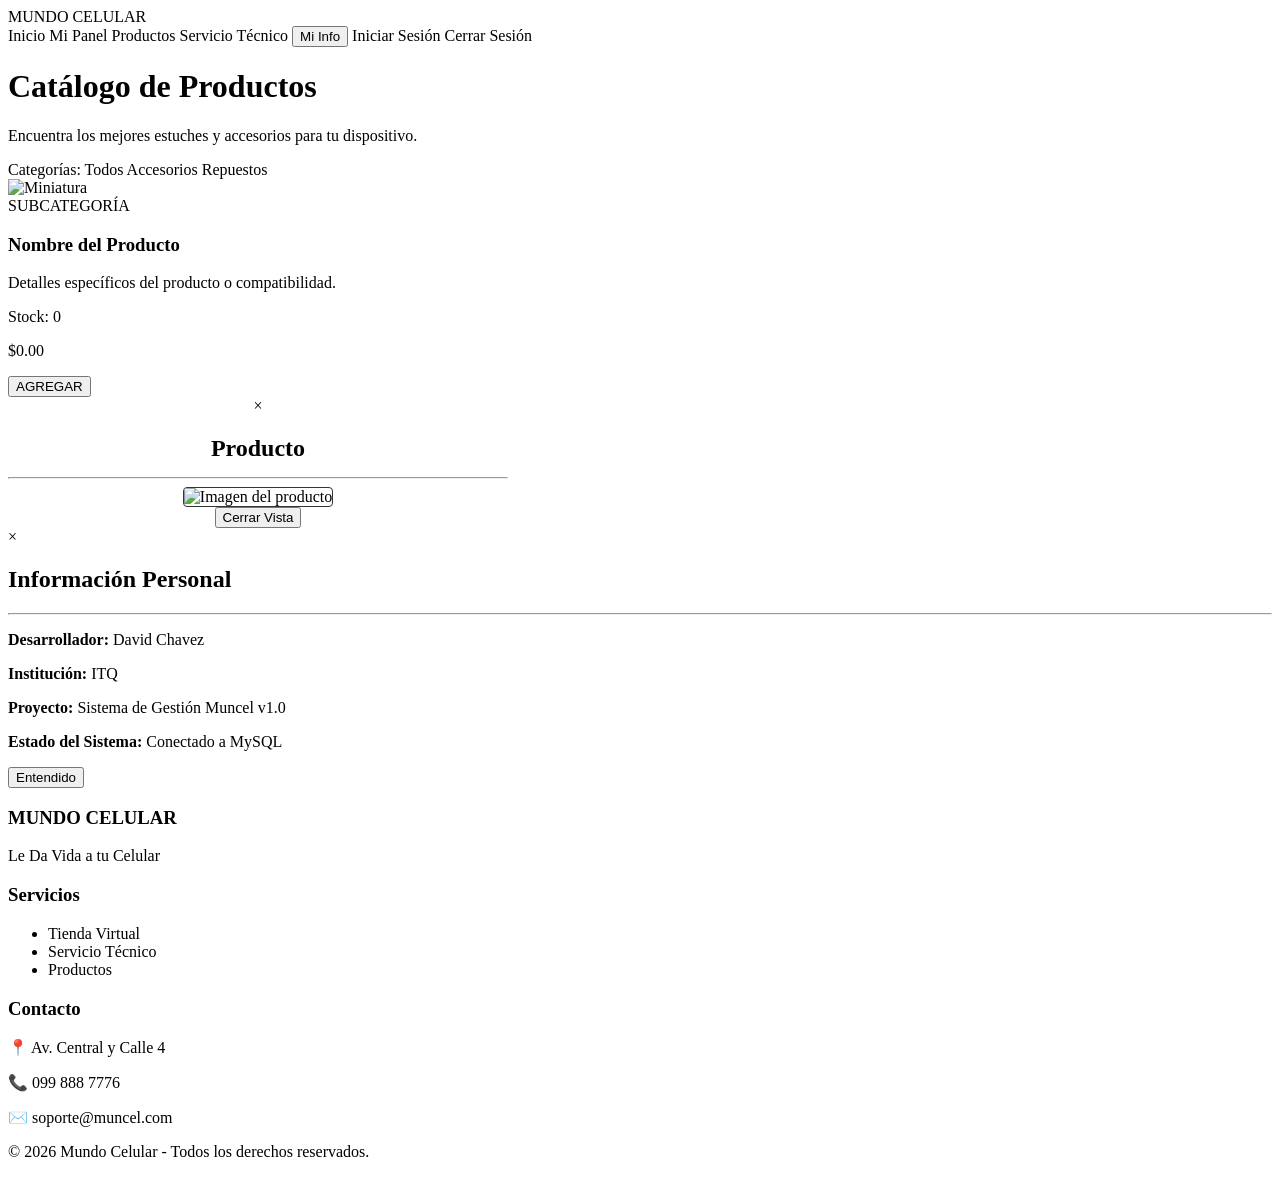
==== src/main/resources/templates/productos.html @ 13569221 "MunCelV1" ====
<!DOCTYPE html>
<html xmlns:th="http://www.thymeleaf.org">

<head>
    <meta charset="UTF-8">
    <meta name="viewport" content="width=device-width, initial-scale=1.0">
    <title>Mundo Celular - Tienda</title>
    <link rel="stylesheet" th:href="@{/estilos.css}">
</head>

<body>

    <nav class="navbar">
        <div class="nav-logo">MUNDO CELULAR</div>
        <div class="nav-links">
            <a th:if="${cliente == null}" th:href="@{/}">Inicio</a>

            <a th:if="${cliente != null}" th:href="@{/cliente/dashboard}" >Mi Panel</a>

            <a th:href="@{/productos}" class="active">Productos</a>

            <a th:if="${cliente == null}" th:href="@{/servicio-tecnico}">Servicio Técnico</a>

            <button class="btn-nav" onclick="abrirModal()">Mi Info</button>

            <a th:if="${cliente == null}" th:href="@{/login}" class="btn-login">Iniciar Sesión</a>

            <a th:if="${cliente != null}" th:href="@{/logout}" class="btn-login"
                style="background: var(--color-rojo);">Cerrar Sesión</a>
        </div>
    </nav>

    <main class="contenedor-principal">

        <header class="tienda-header">
            <h1>Catálogo de Productos</h1>
            <p>Encuentra los mejores estuches y accesorios para tu dispositivo.</p>

            <div class="filtros">
                <span class="filtro-etiqueta">Categorías:</span>
                <a th:href="@{/productos}" class="btn-filtro">Todos</a>
                <a th:href="@{/productos?categoria=ACCESORIO}" class="btn-filtro">Accesorios</a>
                <a th:href="@{/productos?categoria=REPUESTO}" class="btn-filtro">Repuestos</a>
            </div>
        </header>

        <div class="productos-lista-horizontal">

            <div class="card-horizontal" th:each="producto : ${productos}">

                <div class="card-img-wrapper">
                    <img th:src="${producto.urlImagen != null && !producto.urlImagen.empty} ? ${producto.urlImagen} : 'https://via.placeholder.com/150?text=Muncel'"
                        alt="Miniatura" class="miniatura-producto"
                        th:onclick="abrirModalImagen([[${producto.urlImagen}]], [[${producto.nombreProducto}]])">
                </div>

                <div class="card-info-main">
                    <div class="card-horizontal-tag" th:text="${producto.subcategoria}">SUBCATEGORÍA</div>
                    <h3 th:text="${producto.nombreProducto}">Nombre del Producto</h3>
                    <p class="descripcion" th:text="${producto.detalleProducto}">Detalles específicos del producto o
                        compatibilidad.</p>
                    <p class="stock-info" th:text="'Stock disponible: ' + ${producto.stock}">Stock: 0</p>
                </div>

                <div class="card-action-side">
                    <p class="precio" th:text="'$' + ${producto.precioVenta}">$0.00</p>

                    <form action="/agregar" method="post">
                        <input type="hidden" name="id" th:value="${producto.id}">
                        <input type="hidden" name="nombre" th:value="${producto.nombreProducto}">
                        <input type="hidden" name="precio" th:value="${producto.precioVenta}">
                        <button type="submit" class="btn-agregar-lista">AGREGAR</button>
                    </form>
                </div>

            </div>
        </div>

        <div id="modalImagen" class="modal" onclick="cerrarModalImagen()">
            <div class="modal-content" style="max-width: 500px; text-align: center;" onclick="event.stopPropagation();">
                <span class="close-modal" onclick="cerrarModalImagen()">&times;</span>
                <h2 id="modalTituloImagen" style="margin-bottom: 15px;">Producto</h2>
                <hr>
                <div class="modal-body">
                    <img id="imgModalTarget" src="" alt="Imagen del producto"
                        style="width: 100%; max-height: 400px; object-fit: contain; border-radius: 4px; border: 1px solid #333;">
                </div>
                <button class="btn-cerrar" onclick="cerrarModalImagen()">Cerrar Vista</button>
            </div>
        </div>

    </main>

    <script>
        function abrirModalImagen(url, titulo) {
            let imagenFinal = (url && url.trim() !== '') ? url : 'https://via.placeholder.com/400x400?text=Sin+Imagen';
            document.getElementById("imgModalTarget").src = imagenFinal;
            document.getElementById("modalTituloImagen").innerText = titulo;
            document.getElementById("modalImagen").style.display = "flex";
        }

        function cerrarModalImagen() {
            document.getElementById("modalImagen").style.display = "none";
        }
    </script>

    <div id="modalInfo" class="modal">
        <div class="modal-content">
            <span class="close-modal" onclick="cerrarModal()">&times;</span>
            <h2>Información Personal</h2>
            <hr>
            <div class="modal-body">
                <p><strong>Desarrollador:</strong> David Chavez</p>
                <p><strong>Institución:</strong> ITQ</p>
                <p><strong>Proyecto:</strong> Sistema de Gestión Muncel v1.0</p>
                <p><strong>Estado del Sistema:</strong> Conectado a MySQL</p>
            </div>
            <button class="btn-cerrar" onclick="cerrarModal()">Entendido</button>
        </div>
    </div>

    <script>
        function abrirModal() { document.getElementById("modalInfo").style.display = "flex"; }
        function cerrarModal() { document.getElementById("modalInfo").style.display = "none"; }
    </script>

    <footer class="muncel-footer">
        <div class="footer-contenido">
            <div class="footer-seccion">
                <h3>MUNDO CELULAR</h3>
                <p>Le Da Vida a tu Celular</p>
            </div>
            <div class="footer-seccion">
                <h3>Servicios</h3>
                <ul>
                    <li><a th:href="@{/}">Tienda Virtual</a></li>
                    <li><a th:href="@{/servicio-tecnico}">Servicio Técnico</a></li>
                    <li><a th:href="@{/productos}">Productos</a></li>
                </ul>
            </div>
            <div class="footer-seccion">
                <h3>Contacto</h3>
                <p>📍 Av. Central y Calle 4</p>
                <p>📞 099 888 7776</p>
                <p>✉️ soporte@muncel.com</p>
            </div>
        </div>
        <div class="footer-derechos">
            <p>&copy; 2026 Mundo Celular - Todos los derechos reservados.</p>
        </div>
    </footer>
</body>

</html>
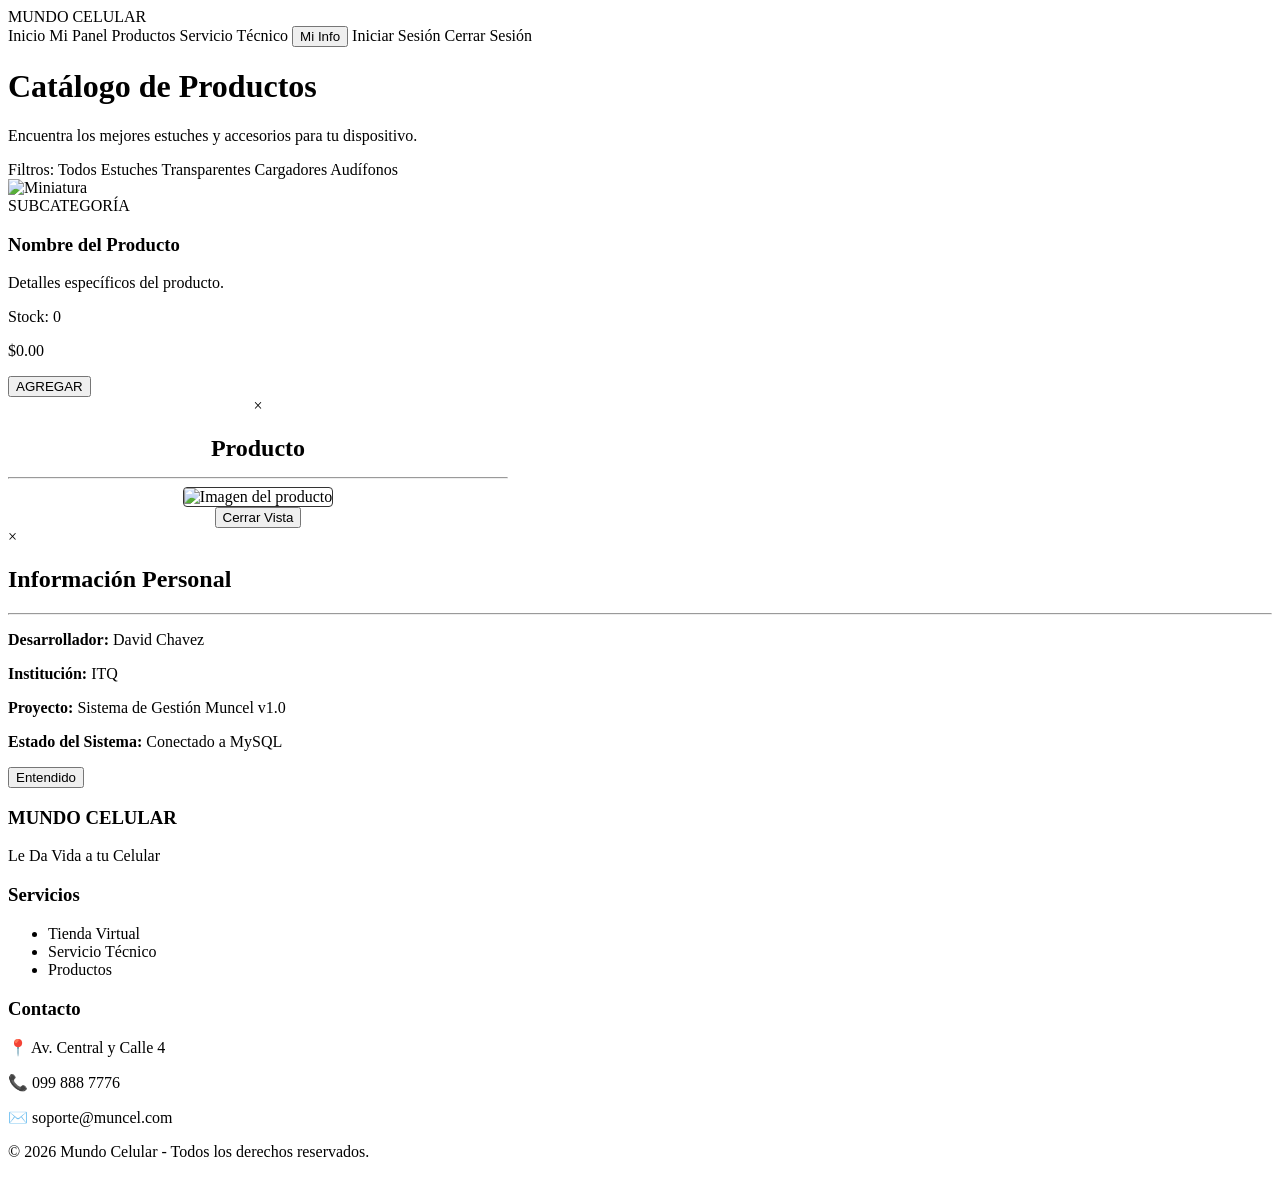
==== commit fe5abf6d: "interfaz empleado con carrito" ====
--- a/src/main/resources/templates/productos.html
+++ b/src/main/resources/templates/productos.html
@@ -15,7 +15,7 @@
         <div class="nav-links">
             <a th:if="${cliente == null}" th:href="@{/}">Inicio</a>
 
-            <a th:if="${cliente != null}" th:href="@{/cliente/dashboard}" >Mi Panel</a>
+            <a th:if="${cliente != null}" th:href="@{/cliente/dashboard}">Mi Panel</a>
 
             <a th:href="@{/productos}" class="active">Productos</a>
 
@@ -37,43 +37,44 @@
             <p>Encuentra los mejores estuches y accesorios para tu dispositivo.</p>
 
             <div class="filtros">
-                <span class="filtro-etiqueta">Categorías:</span>
+                <span class="filtro-etiqueta">Filtros:</span>
                 <a th:href="@{/productos}" class="btn-filtro">Todos</a>
-                <a th:href="@{/productos?categoria=ACCESORIO}" class="btn-filtro">Accesorios</a>
-                <a th:href="@{/productos?categoria=REPUESTO}" class="btn-filtro">Repuestos</a>
+
+                <a th:href="@{/productos?subcategoria=CASE_TRANSPARENTE}" class="btn-filtro">Estuches Transparentes</a>
+                <a th:href="@{/productos?subcategoria=CARGADOR}" class="btn-filtro">Cargadores</a>
+                <a th:href="@{/productos?subcategoria=AUDIFONOS}" class="btn-filtro">Audífonos</a>
             </div>
         </header>
 
-        <div class="productos-lista-horizontal">
+        <div class="card-horizontal" th:each="producto : ${productos}">
 
-            <div class="card-horizontal" th:each="producto : ${productos}">
+            <div class="card-img-wrapper">
+                <img th:src="${producto.urlImagen != null && !producto.urlImagen.empty} ? ${producto.urlImagen} : 'https://via.placeholder.com/150?text=Muncel'"
+                    alt="Miniatura" class="miniatura-producto"
+                    th:onclick="abrirModalImagen([[${producto.urlImagen}]], [[${producto.nombreProducto}]])">
+            </div>
 
-                <div class="card-img-wrapper">
-                    <img th:src="${producto.urlImagen != null && !producto.urlImagen.empty} ? ${producto.urlImagen} : 'https://via.placeholder.com/150?text=Muncel'"
-                        alt="Miniatura" class="miniatura-producto"
-                        th:onclick="abrirModalImagen([[${producto.urlImagen}]], [[${producto.nombreProducto}]])">
-                </div>
+            <div class="card-info-main">
+                <div class="card-horizontal-tag"
+                    th:text="${producto.subcategoria != null} ? ${producto.subcategoria.name()} : 'General'">
+                    SUBCATEGORÍA</div>
 
-                <div class="card-info-main">
-                    <div class="card-horizontal-tag" th:text="${producto.subcategoria}">SUBCATEGORÍA</div>
-                    <h3 th:text="${producto.nombreProducto}">Nombre del Producto</h3>
-                    <p class="descripcion" th:text="${producto.detalleProducto}">Detalles específicos del producto o
-                        compatibilidad.</p>
-                    <p class="stock-info" th:text="'Stock disponible: ' + ${producto.stock}">Stock: 0</p>
-                </div>
+                <h3 th:text="${producto.nombreProducto}">Nombre del Producto</h3>
+                <p class="descripcion" th:text="${producto.detalleProducto}">Detalles específicos del producto.</p>
+                <p class="stock-info" th:text="'Stock disponible: ' + ${producto.stock}">Stock: 0</p>
+            </div>
 
-                <div class="card-action-side">
-                    <p class="precio" th:text="'$' + ${producto.precioVenta}">$0.00</p>
+            <div class="card-action-side">
+                <p class="precio" th:text="'$' + ${producto.precioVenta}">$0.00</p>
 
-                    <form action="/agregar" method="post">
-                        <input type="hidden" name="id" th:value="${producto.id}">
-                        <input type="hidden" name="nombre" th:value="${producto.nombreProducto}">
-                        <input type="hidden" name="precio" th:value="${producto.precioVenta}">
-                        <button type="submit" class="btn-agregar-lista">AGREGAR</button>
-                    </form>
-                </div>
+                <form action="/agregar" method="post">
+                    <input type="hidden" name="id" th:value="${producto.idProducto}">
+                    <input type="hidden" name="nombre" th:value="${producto.nombreProducto}">
+                    <input type="hidden" name="precio" th:value="${producto.precioVenta}">
+                    <button type="submit" class="btn-agregar-lista">AGREGAR</button>
+                </form>
+            </div>
 
-            </div>
         </div>
 
         <div id="modalImagen" class="modal" onclick="cerrarModalImagen()">
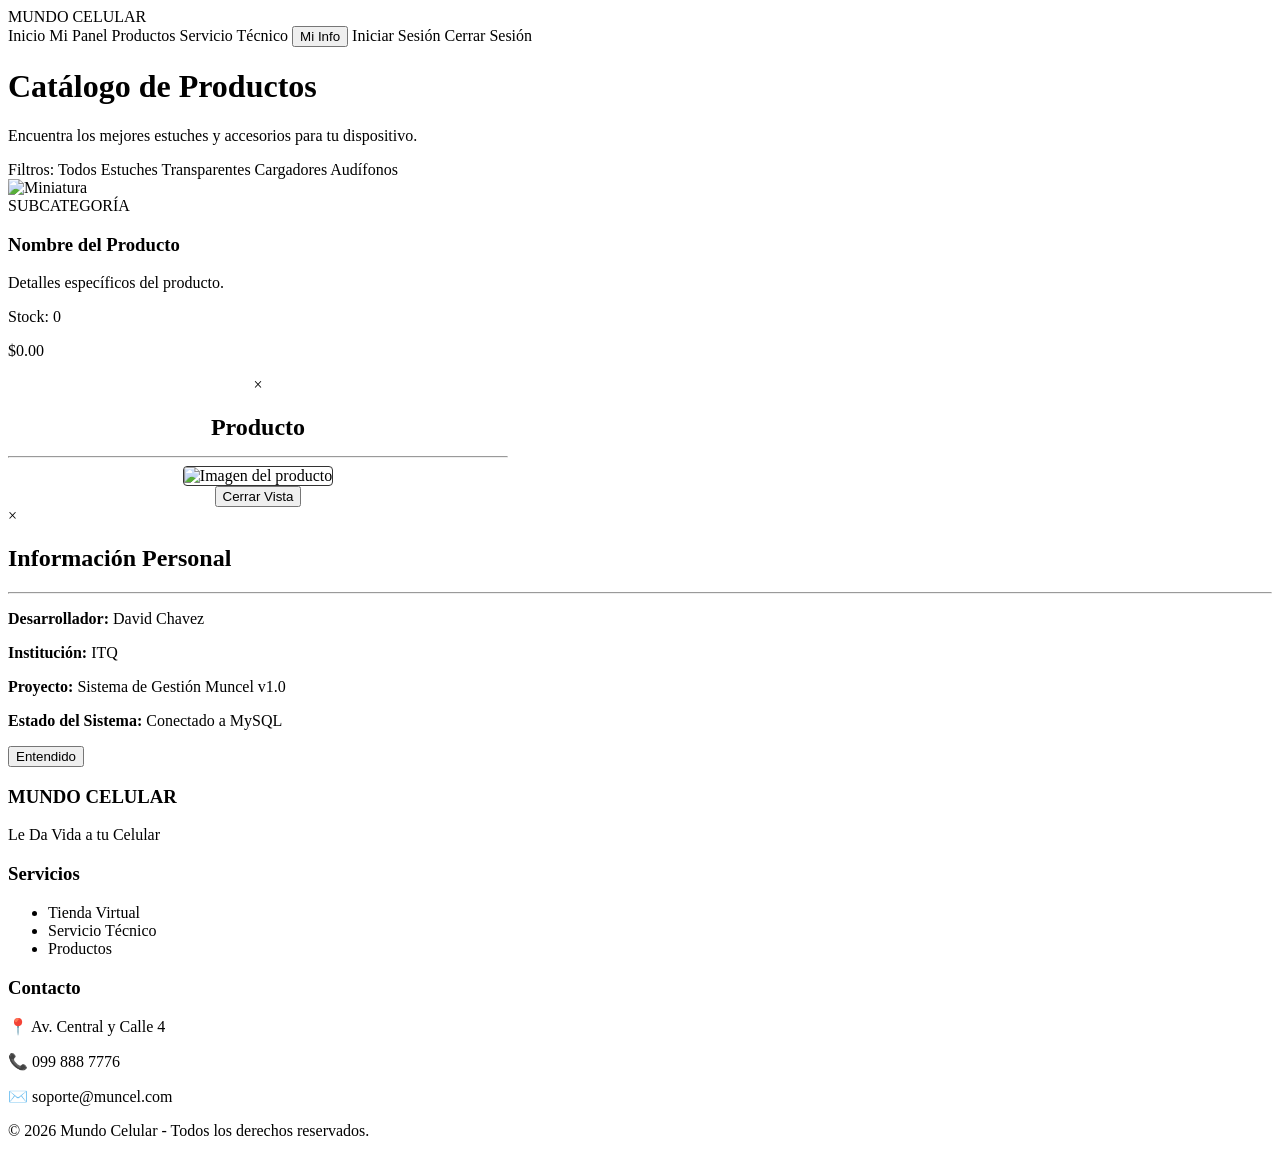
==== commit a03cbb7d: "ULTIMAS CORRECCIONES" ====
--- a/src/main/resources/templates/productos.html
+++ b/src/main/resources/templates/productos.html
@@ -71,7 +71,7 @@
                     <input type="hidden" name="id" th:value="${producto.idProducto}">
                     <input type="hidden" name="nombre" th:value="${producto.nombreProducto}">
                     <input type="hidden" name="precio" th:value="${producto.precioVenta}">
-                    <button type="submit" class="btn-agregar-lista">AGREGAR</button>
+                    <input type="hidden" name="stock" th:value="${producto.stock}">
                 </form>
             </div>
 
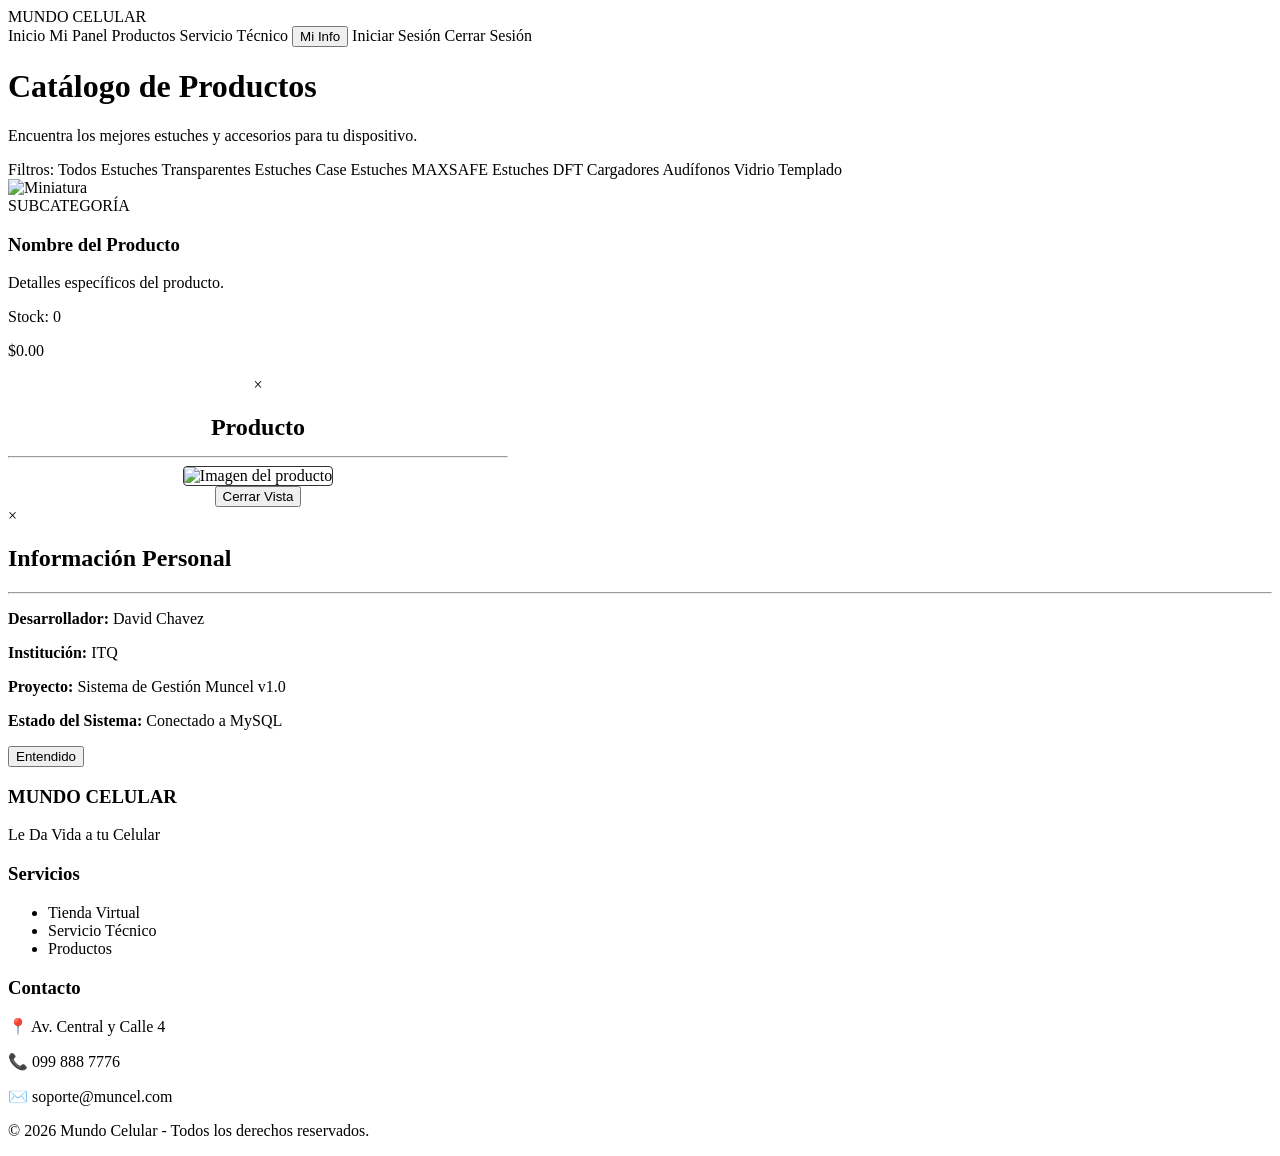
==== commit 5292b9ad: "Final" ====
--- a/src/main/resources/templates/productos.html
+++ b/src/main/resources/templates/productos.html
@@ -40,9 +40,13 @@
                 <span class="filtro-etiqueta">Filtros:</span>
                 <a th:href="@{/productos}" class="btn-filtro">Todos</a>
 
-                <a th:href="@{/productos?subcategoria=CASE_TRANSPARENTE}" class="btn-filtro">Estuches Transparentes</a>
+                <a th:href="@{/productos?subcategoria=EST_TRANSPARENTE}" class="btn-filtro">Estuches Transparentes</a>
+                <a th:href="@{/productos?subcategoria=EST_CASE}" class="btn-filtro">Estuches Case</a>
+                <a th:href="@{/productos?subcategoria=EST_SAFE}" class="btn-filtro">Estuches MAXSAFE</a>
+                <a th:href="@{/productos?subcategoria=EST_DFT}" class="btn-filtro">Estuches DFT</a>
                 <a th:href="@{/productos?subcategoria=CARGADOR}" class="btn-filtro">Cargadores</a>
                 <a th:href="@{/productos?subcategoria=AUDIFONOS}" class="btn-filtro">Audífonos</a>
+                <a th:href="@{/productos?subcategoria=MICA_VIDRIO}" class="btn-filtro">Vidrio Templado</a>
             </div>
         </header>
 
